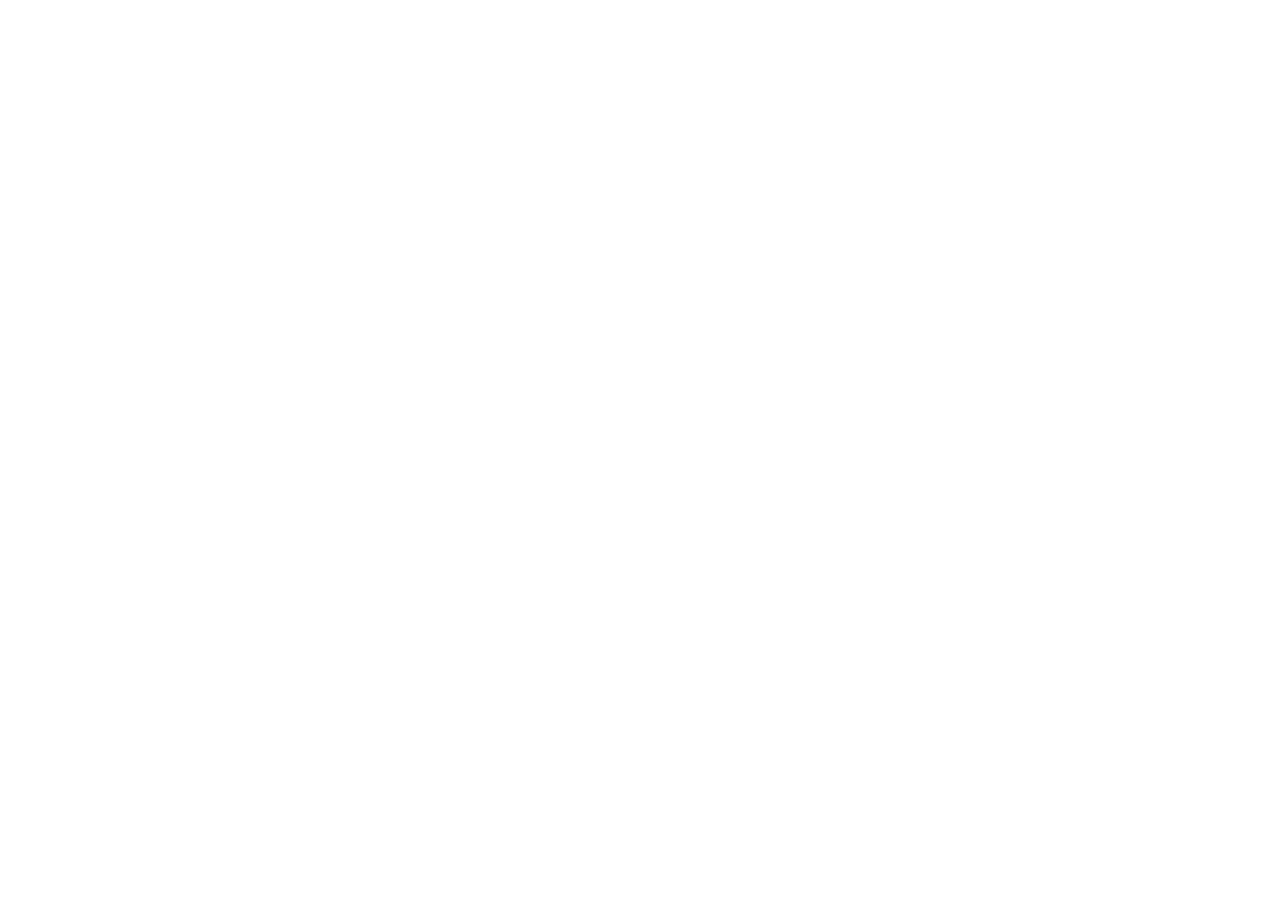
==== prototype/public/A.html @ ee64566a "Web store diffs" ====
<!DOCTYPE html>
<html lang="en">
<head>
    <meta charset="UTF-8">
    <meta name="viewport" content="width=device-width, initial-scale=1.0">
    <meta http-equiv="X-UA-Compatible" content="ie=edge">
    <title>Website</title>
</head>
<body>
    <div>
        <p></p>
    </div>
</body>
</html>
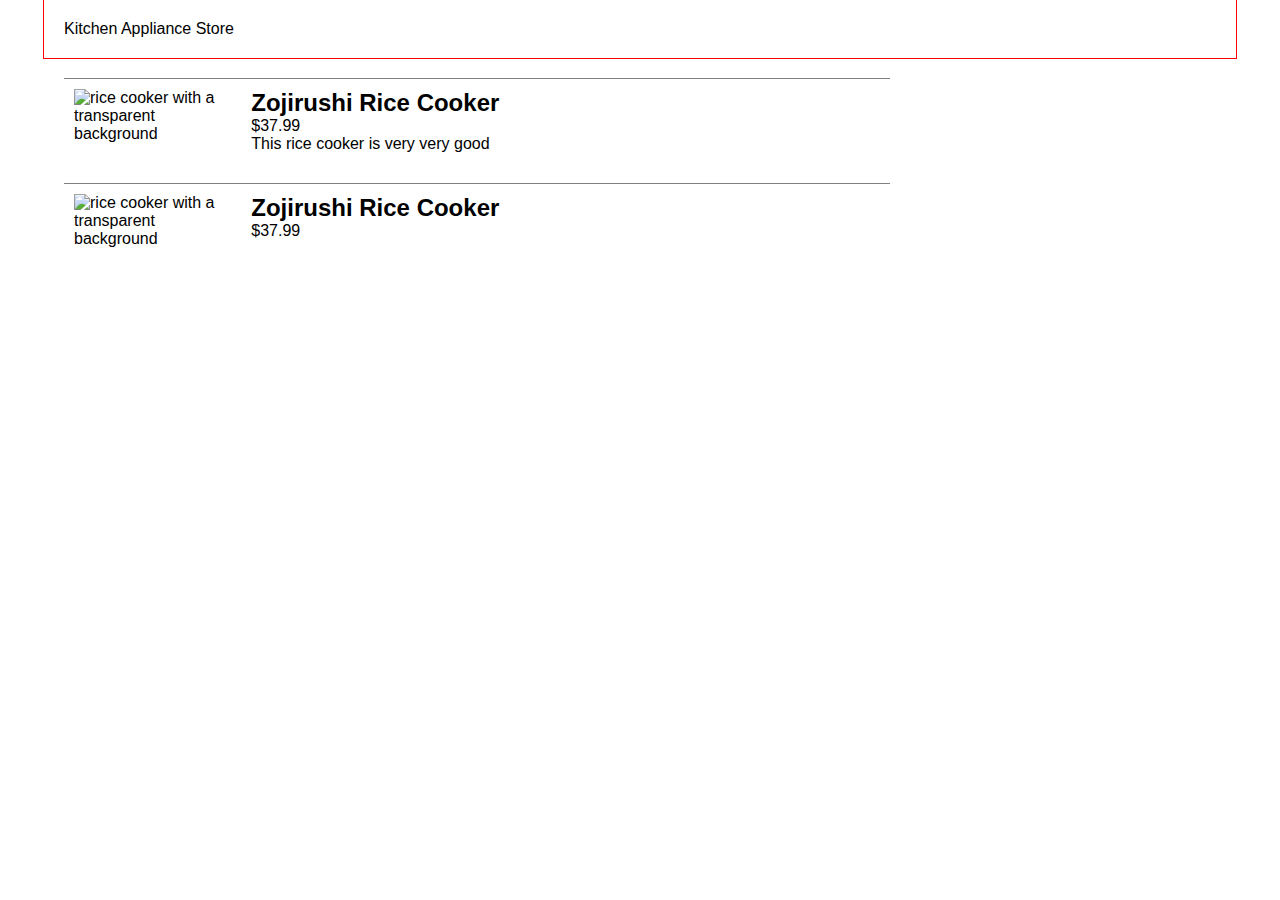
==== commit 04684ba3: "Basic Information Structure." ====
--- a/prototype/public/A.html
+++ b/prototype/public/A.html
@@ -4,11 +4,37 @@
     <meta charset="UTF-8">
     <meta name="viewport" content="width=device-width, initial-scale=1.0">
     <meta http-equiv="X-UA-Compatible" content="ie=edge">
+    <link rel="stylesheet" href="style/store.css">
+    <script type='text/javascript' src='./js/items.json'></script>
     <title>Website</title>
 </head>
 <body>
-    <div>
-        <p></p>
+    <header>
+        Kitchen Appliance Store
+    </header>
+    <div class='store'>
+        <div class='store-item'>
+            <div class="img">
+                <img src="https://images-na.ssl-images-amazon.com/images/I/71rHK7JNfLL._SL1500_.jpg" alt="rice cooker with a transparent background">
+            </div>
+            <div class="content">
+                <h1 class="title">Zojirushi Rice Cooker</h1>
+                <p class="price">$37.99</p>
+                <p class="description">This rice cooker is very very good</p>
+                <div class='rating'>
+                    
+                </div>
+            </div>
+        </div>
+        <div class='store-item'>
+                <div class="img">
+                    <img src="https://images-na.ssl-images-amazon.com/images/I/71rHK7JNfLL._SL1500_.jpg" alt="rice cooker with a transparent background">
+                </div>
+                <div class="content">
+                    <h1 class="title">Zojirushi Rice Cooker</h1>
+                    <p class="price">$37.99</p>
+                </div>
+            </div>
     </div>
 </body>
 </html>--- a/prototype/public/style/store.css
+++ b/prototype/public/style/store.css
@@ -0,0 +1,39 @@
+* {
+    margin: 0;
+    padding: 0;
+    font-family: Arial, Helvetica, sans-serif;
+}
+header {
+    width: 90%;
+    margin: auto;
+    outline: 1px solid red;
+    padding: 20px;
+}
+
+.store {
+    width: 90%;
+
+    margin: auto;
+    margin-top: 10px;
+}
+.store-item {
+    display: flex;
+    border-top: 1px solid gray;
+    margin-top: 20px;
+    padding: 10px;
+    width: 70%;
+
+}
+.store-item .img {
+    width: 20%;
+}
+.store-item .img img {
+    width: 100%;
+}
+.store-item .content {
+    width: 80%;
+    padding-left: 20px;
+}
+.store-item .content h1 {
+    font-size: 1.5em;
+}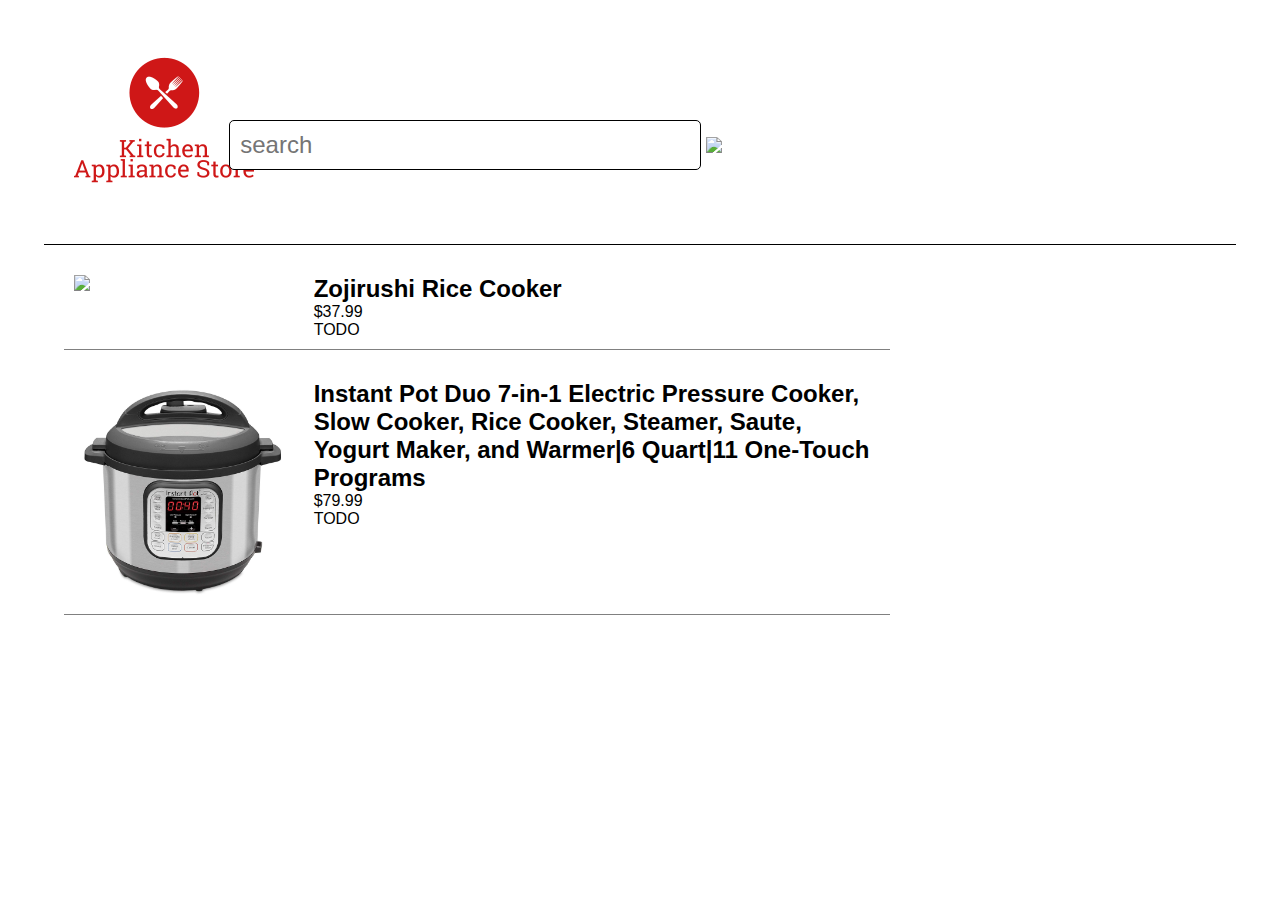
==== commit a66ae270: "Logo and basic item rendering" ====
--- a/prototype/public/A.html
+++ b/prototype/public/A.html
@@ -10,31 +10,17 @@
 </head>
 <body>
     <header>
-        Kitchen Appliance Store
+        <div class="logo">
+            <img src="./img/logo.png"/>
+        </div>
+        <div class='search'>
+            <input placeholder="search" type="text"/>
+            <img src='https://cdn4.iconfinder.com/data/icons/political-elections/50/29-512.png'/>
+        </div>
     </header>
     <div class='store'>
-        <div class='store-item'>
-            <div class="img">
-                <img src="https://images-na.ssl-images-amazon.com/images/I/71rHK7JNfLL._SL1500_.jpg" alt="rice cooker with a transparent background">
-            </div>
-            <div class="content">
-                <h1 class="title">Zojirushi Rice Cooker</h1>
-                <p class="price">$37.99</p>
-                <p class="description">This rice cooker is very very good</p>
-                <div class='rating'>
-                    
-                </div>
-            </div>
-        </div>
-        <div class='store-item'>
-                <div class="img">
-                    <img src="https://images-na.ssl-images-amazon.com/images/I/71rHK7JNfLL._SL1500_.jpg" alt="rice cooker with a transparent background">
-                </div>
-                <div class="content">
-                    <h1 class="title">Zojirushi Rice Cooker</h1>
-                    <p class="price">$37.99</p>
-                </div>
-            </div>
+
     </div>
+    <script src='./js/render.js'></script>
 </body>
 </html>--- a/prototype/public/style/store.css
+++ b/prototype/public/style/store.css
@@ -6,8 +6,37 @@
 header {
     width: 90%;
     margin: auto;
-    outline: 1px solid red;
+
     padding: 20px;
+    display: flex;
+    border-bottom: 1px solid black;;
+
+    
+}
+header .logo {
+    width: 10%;
+    padding-right: 50px;
+
+}
+header .logo img {
+    width: 200px;
+}
+
+header .search {
+    width: 900px;
+    padding-top: 100px;
+    
+}
+header .search input {
+    width: 50%;
+    font-size: 1.5em;
+    border-radius: 5px;
+    border: 1px solid black;
+    padding: 10px;
+}
+header .search img {
+
+    width: 3%;
 }
 
 .store {
@@ -18,14 +47,14 @@
 }
 .store-item {
     display: flex;
-    border-top: 1px solid gray;
+    border-bottom: 1px solid gray;
     margin-top: 20px;
     padding: 10px;
     width: 70%;
 
 }
 .store-item .img {
-    width: 20%;
+    width: 250px;
 }
 .store-item .img img {
     width: 100%;
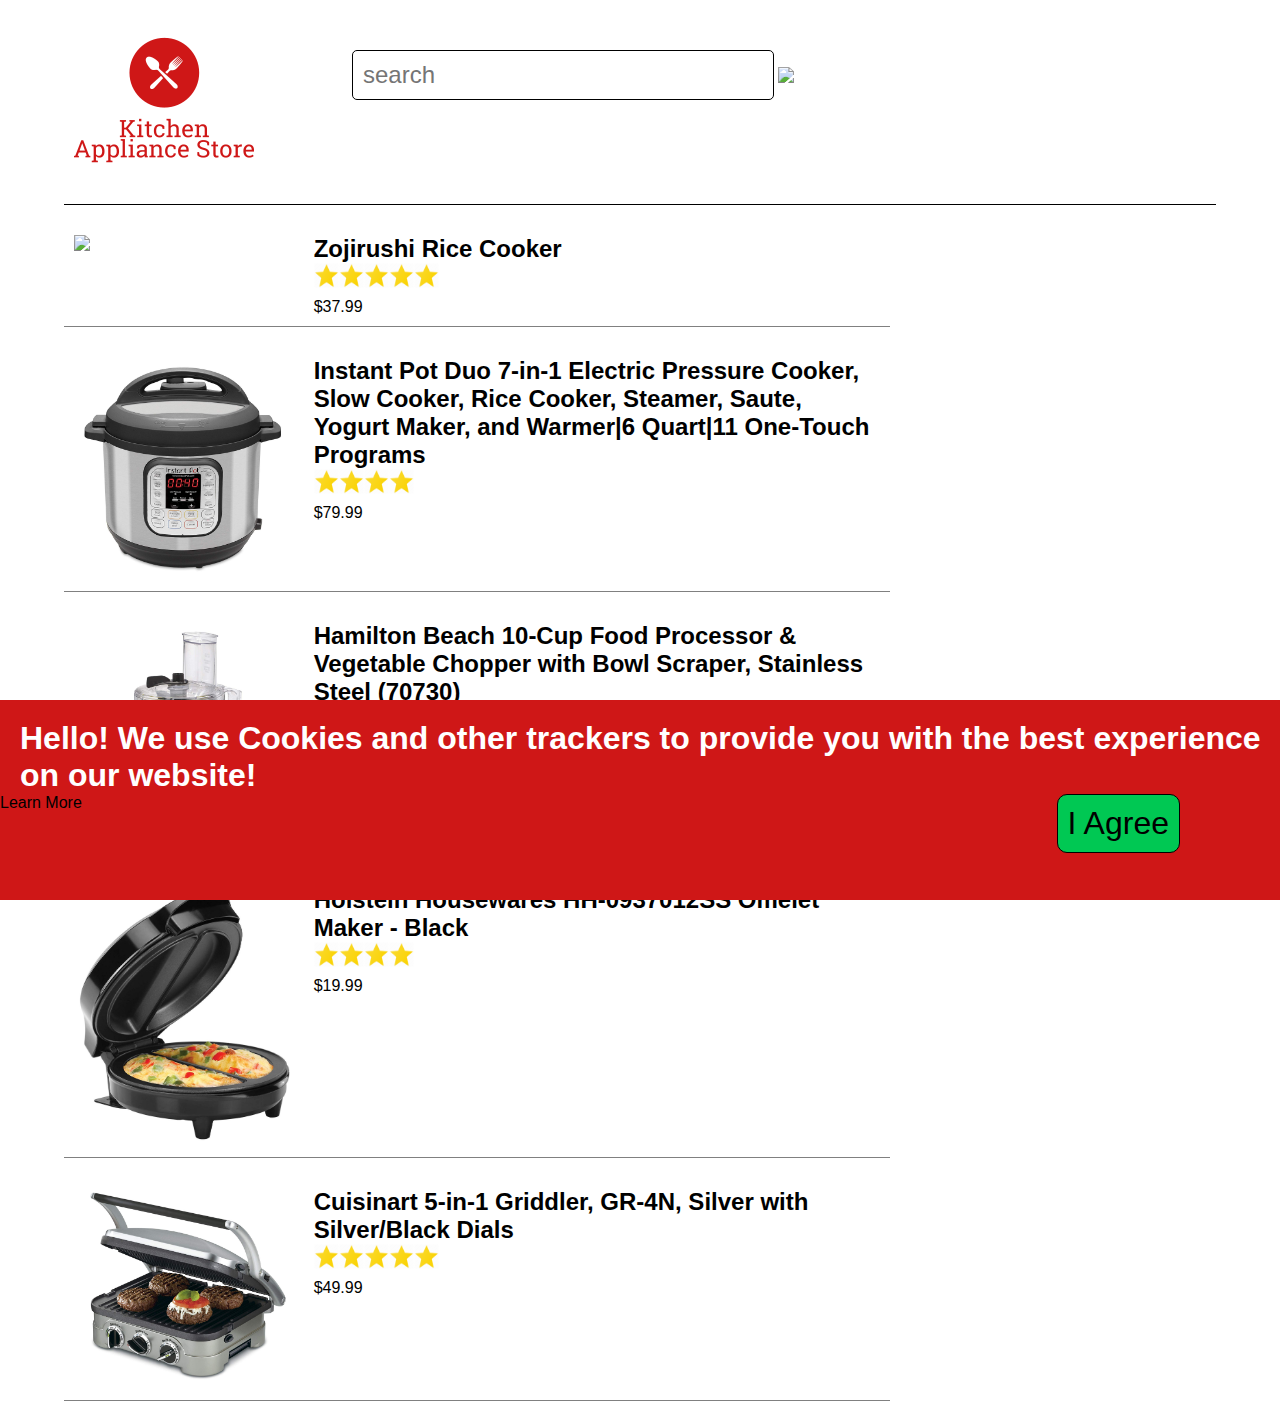
==== commit a19eed4f: "Basic Web Store Layout and Functionality" ====
--- a/prototype/public/A.html
+++ b/prototype/public/A.html
@@ -5,7 +5,6 @@
     <meta name="viewport" content="width=device-width, initial-scale=1.0">
     <meta http-equiv="X-UA-Compatible" content="ie=edge">
     <link rel="stylesheet" href="style/store.css">
-    <script type='text/javascript' src='./js/items.json'></script>
     <title>Website</title>
 </head>
 <body>
@@ -21,6 +20,11 @@
     <div class='store'>
 
     </div>
+    <div class='trackerNotificationA'>
+        <h1>Hello! We use Cookies and other trackers to provide you with the best experience on our website!</h1>
+        <button>I Agree</button>
+        <p>Learn More</p>
+    </div>
     <script src='./js/render.js'></script>
 </body>
 </html>--- a/prototype/public/style/store.css
+++ b/prototype/public/style/store.css
@@ -7,16 +7,13 @@
     width: 90%;
     margin: auto;
 
-    padding: 20px;
     display: flex;
     border-bottom: 1px solid black;;
 
     
 }
 header .logo {
-    width: 10%;
-    padding-right: 50px;
-
+    width: 300px;
 }
 header .logo img {
     width: 200px;
@@ -24,11 +21,11 @@
 
 header .search {
     width: 900px;
-    padding-top: 100px;
+    padding-top: 50px;
     
 }
 header .search input {
-    width: 50%;
+    width: 400px;
     font-size: 1.5em;
     border-radius: 5px;
     border: 1px solid black;
@@ -36,7 +33,7 @@
 }
 header .search img {
 
-    width: 3%;
+    width: 20px;
 }
 
 .store {
@@ -53,6 +50,9 @@
     width: 70%;
 
 }
+.store-item:hover {
+    text-decoration: underline;
+}
 .store-item .img {
     width: 250px;
 }
@@ -65,4 +65,38 @@
 }
 .store-item .content h1 {
     font-size: 1.5em;
+}
+
+.store-item .content .rating {
+    display: flex;
+    padding-bottom: 10px;
+}
+.store-item .content .rating .star {
+    width: 25px;
+}
+.store-item .content .desc:hover {
+    text-decoration: none;
+}
+
+
+.trackerNotificationA {
+    position: fixed;
+    bottom: 0;
+    height: 200px;
+    width: 100%;
+    background-color: #CF1717;
+}
+.trackerNotificationA h1 {
+    margin-top: 20px;
+    margin-left: 20px;
+    color: white;
+}
+.trackerNotificationA button {
+    border: 1px solid black;
+    border-radius: 10px;
+    font-size: 2em;
+    background-color:#00c853;
+    padding: 10px;
+    float: right;
+    margin-right: 100px;
 }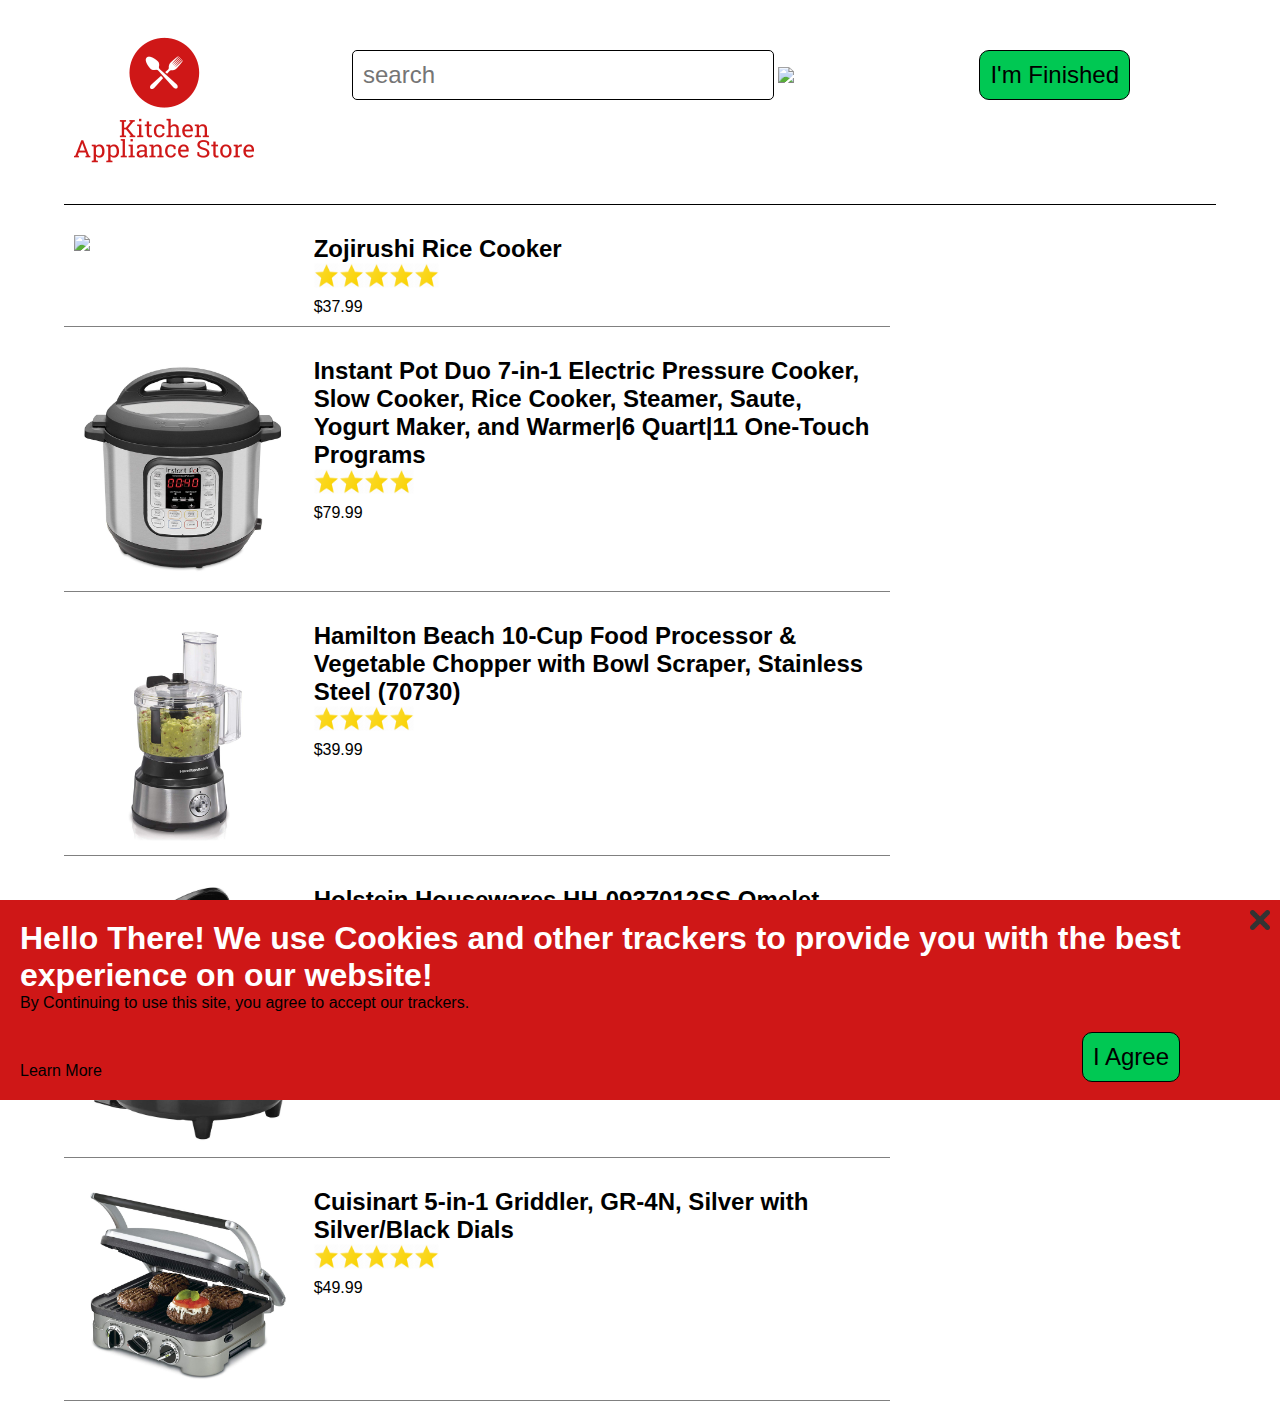
==== commit 92e68f25: "Survey ID Generation" ====
--- a/prototype/public/A.html
+++ b/prototype/public/A.html
@@ -5,6 +5,8 @@
     <meta name="viewport" content="width=device-width, initial-scale=1.0">
     <meta http-equiv="X-UA-Compatible" content="ie=edge">
     <link rel="stylesheet" href="style/store.css">
+    <link rel="stylesheet" href="style/trackers.css">
+    <link rel="stylesheet" href="style/modal.css">
     <title>Website</title>
 </head>
 <body>
@@ -21,10 +23,30 @@
 
     </div>
     <div class='trackerNotificationA'>
-        <h1>Hello! We use Cookies and other trackers to provide you with the best experience on our website!</h1>
-        <button>I Agree</button>
-        <p>Learn More</p>
+        <img class='trackerXButton' src='./img/X.png'/>
+        <h1>Hello There! We use Cookies and other trackers to provide you with the best experience on our website!</h1>
+        <p>By Continuing to use this site, you agree to accept our trackers.</p>
+        <div>
+            <p>Learn More</p>
+            <button class='ATrackerAcceptButton'>I Agree</button>
+        </div>
+    </div>
+    <div class='modalBackdrop'>
+        <div class='surveyModal'>
+            <h2>Thanks for helping us out! Click below to finish a brief survey.</h2>
+            <h3 style='padding-top: 10px;'>Please record this number and enter it on the survey.</h3>
+            <h3 class='IdField'>Your ID Number is: </h3>
+            <button onclick='window.location = "https://docs.google.com/forms/d/e/1FAIpQLSd32y-jjouWtlJKsyigsFrbpwDHS4EhJ-MWQhoFRT_9yGYHkw/viewform"'>Go To Survey</button>
+        </div>
+    </div>
+    <div class='finish'>
+        <button onclick="displayModal()">I'm Finished</button>
     </div>
     <script src='./js/render.js'></script>
+    <script src='./js/trackers.js'></script>
+    <script src='./js/survey.js'></script>
+
+    <script src="/__/firebase/7.5.0/firebase-app.js"></script>
+    <script src="/__/firebase/7.5.0/firebase-firestore.js"></script>
 </body>
 </html>--- a/prototype/public/style/store.css
+++ b/prototype/public/style/store.css
@@ -78,25 +78,17 @@
     text-decoration: none;
 }
 
-
-.trackerNotificationA {
+.finish {
     position: fixed;
-    bottom: 0;
-    height: 200px;
-    width: 100%;
-    background-color: #CF1717;
+    right:50px;
+    top: 50px;
 }
-.trackerNotificationA h1 {
-    margin-top: 20px;
-    margin-left: 20px;
-    color: white;
-}
-.trackerNotificationA button {
+.finish button {
     border: 1px solid black;
     border-radius: 10px;
-    font-size: 2em;
+    font-size: 1.5em;
     background-color:#00c853;
     padding: 10px;
-    float: right;
     margin-right: 100px;
+    height: 50px;
 }--- a/prototype/public/style/trackers.css
+++ b/prototype/public/style/trackers.css
@@ -0,0 +1,47 @@
+
+.trackerNotificationA {
+    position: fixed;
+    bottom: -200px;
+    height: 200px;
+    width: 100%;
+    background-color: #CF1717;
+    transition: all 1s ease;
+
+}
+.trackerNotificationA h1 {
+    margin-top: 20px;
+    margin-left: 20px;
+    color: white;
+}
+.trackerNotificationA div {
+    display: flex;
+    justify-content: space-between;
+    padding-top: 20px;
+
+}
+.trackerNotificationA p {
+    margin-left: 20px;
+}
+.trackerNotificationA img {
+    width: 20px;
+    padding: 10px;
+    text-align: right;
+    float: right;
+}
+.trackerNotificationA div button {
+    border: 1px solid black;
+    border-radius: 10px;
+    font-size: 1.5em;
+    background-color:#00c853;
+    padding: 10px;
+    margin-right: 100px;
+    height: 50px;
+}
+
+.trackerNotificationA  div p {
+    margin-left: 20px;
+    margin-top: 30px;
+}
+.trackerNotificationA div p:hover {
+    text-decoration: underline;
+}--- a/prototype/public/style/modal.css
+++ b/prototype/public/style/modal.css
@@ -0,0 +1,32 @@
+
+.modalBackdrop {
+    width: 100vw;
+    height: 100vh;
+    position: fixed;
+    top:0vw;
+    left:0vh;
+    background-color: rgba(30, 30, 30, .8);
+    display: flex;
+    justify-content: center;
+    align-items: center;
+    display: none;
+}
+.surveyModal {
+    position: absolute;
+    top: 30vh;
+    left: 50vh;
+    background-color: white;
+    width: 50vw;
+    height: 20vh;
+    border: 1px solid black;
+    border-radius: 10px;
+    padding: 10px;
+}
+.surveyModal button {
+    margin-top: 20px;
+    border: 1px solid black;
+    border-radius: 10px;
+    font-size: 2em;
+    padding: 10px;
+    background-color:#00c853;
+}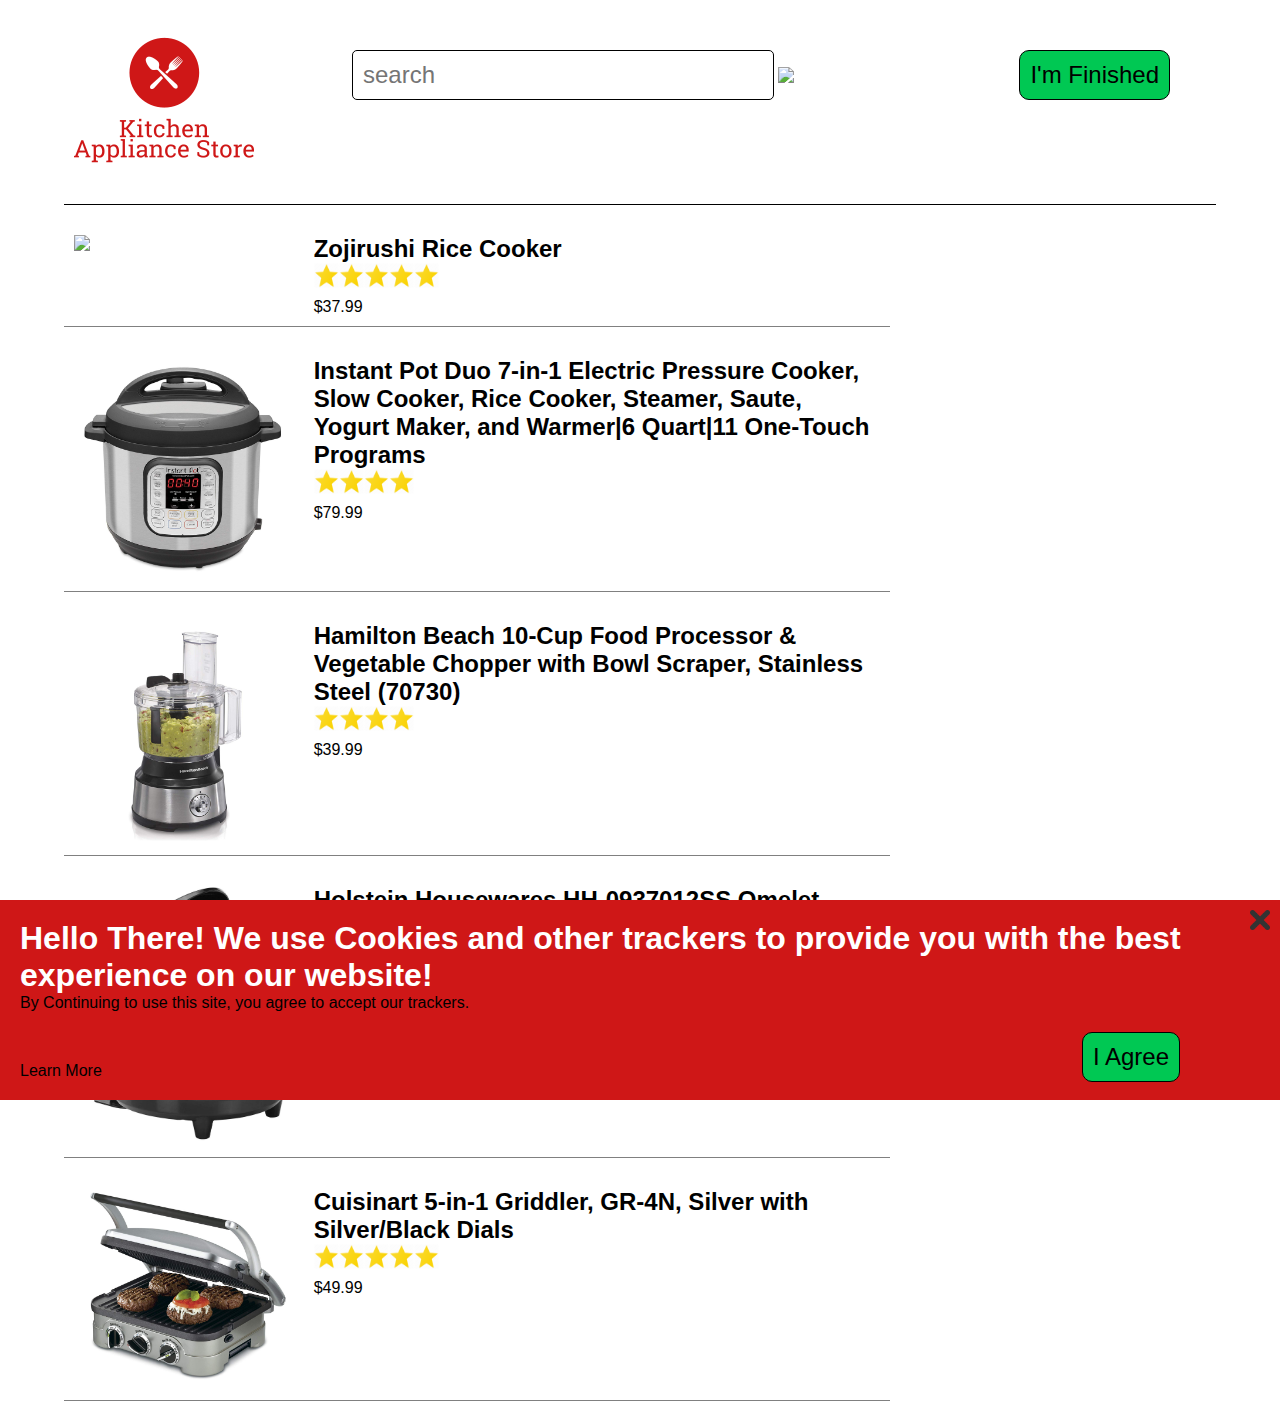
==== commit 114b5e5b: "First App Complete" ====
--- a/prototype/public/A.html
+++ b/prototype/public/A.html
@@ -42,11 +42,14 @@
     <div class='finish'>
         <button onclick="displayModal()">I'm Finished</button>
     </div>
+    <script src="/__/firebase/7.5.0/firebase-app.js"></script>
+    <script src="/__/firebase/7.5.0/firebase-firestore.js"></script>
+
+    <script defer src="/__/firebase/init.js"></script>
+
+    <script src='./js/firebase.js'></script>
     <script src='./js/render.js'></script>
     <script src='./js/trackers.js'></script>
     <script src='./js/survey.js'></script>
-
-    <script src="/__/firebase/7.5.0/firebase-app.js"></script>
-    <script src="/__/firebase/7.5.0/firebase-firestore.js"></script>
 </body>
 </html>--- a/prototype/public/style/store.css
+++ b/prototype/public/style/store.css
@@ -80,7 +80,7 @@
 
 .finish {
     position: fixed;
-    right:50px;
+    right:10px;
     top: 50px;
 }
 .finish button {
